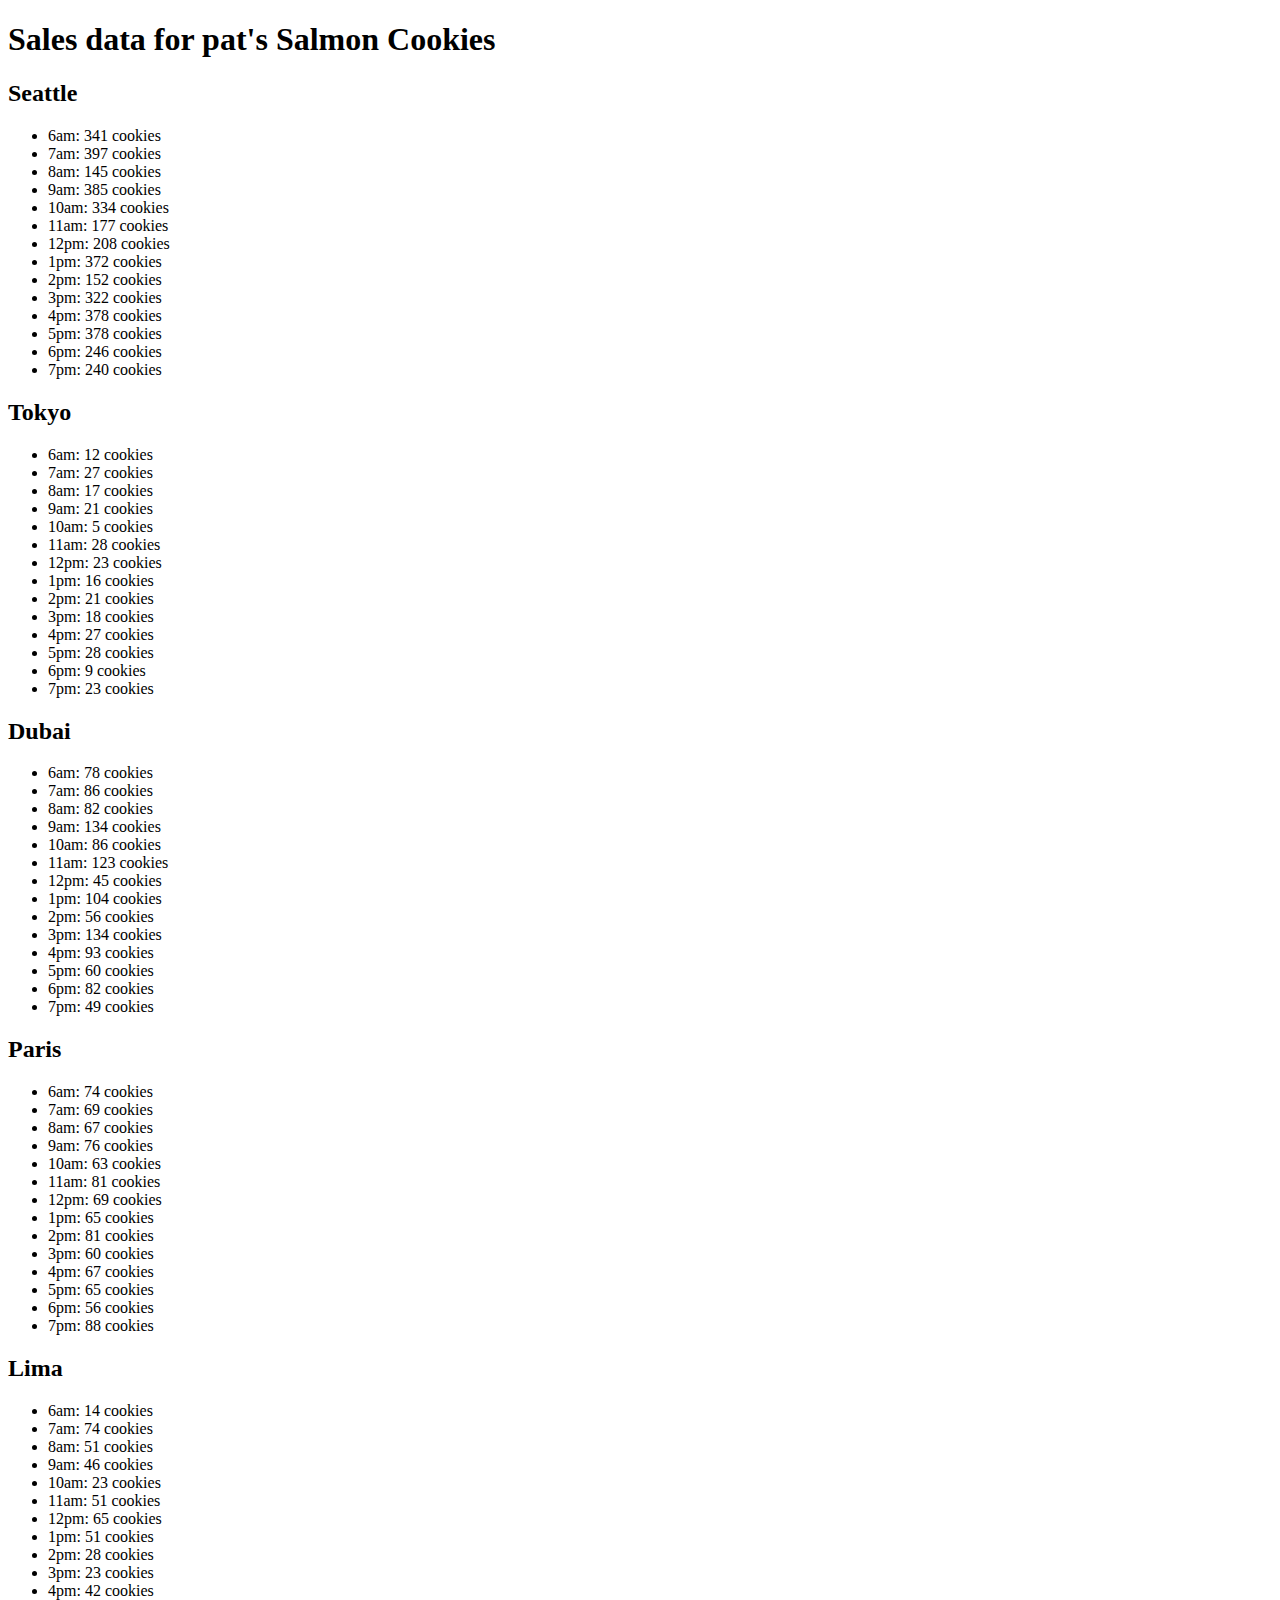
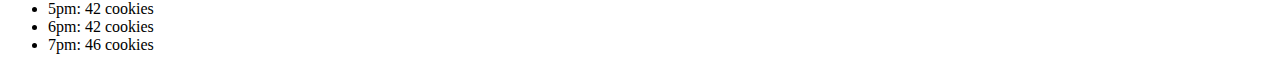
==== sales.html @ 0821b952 "lab-06" ====
<!DOCTYPE html>
<html lang="en">
<head>
    <meta charset="UTF-8">
    <meta http-equiv="X-UA-Compatible" content="IE=edge">
    <meta name="viewport" content="width=device-width, initial-scale=1.0">
    <title>Sales Data</title>
</head>
<body>
    <header>
        <h1>Sales data for pat's Salmon Cookies</h1>
    </header>
    <main>
        <div id="sales">

        </div>
    </main>
    <footer>

    </footer>
    <script src="./js/app.js"></script>
   
    
</body>
</html>
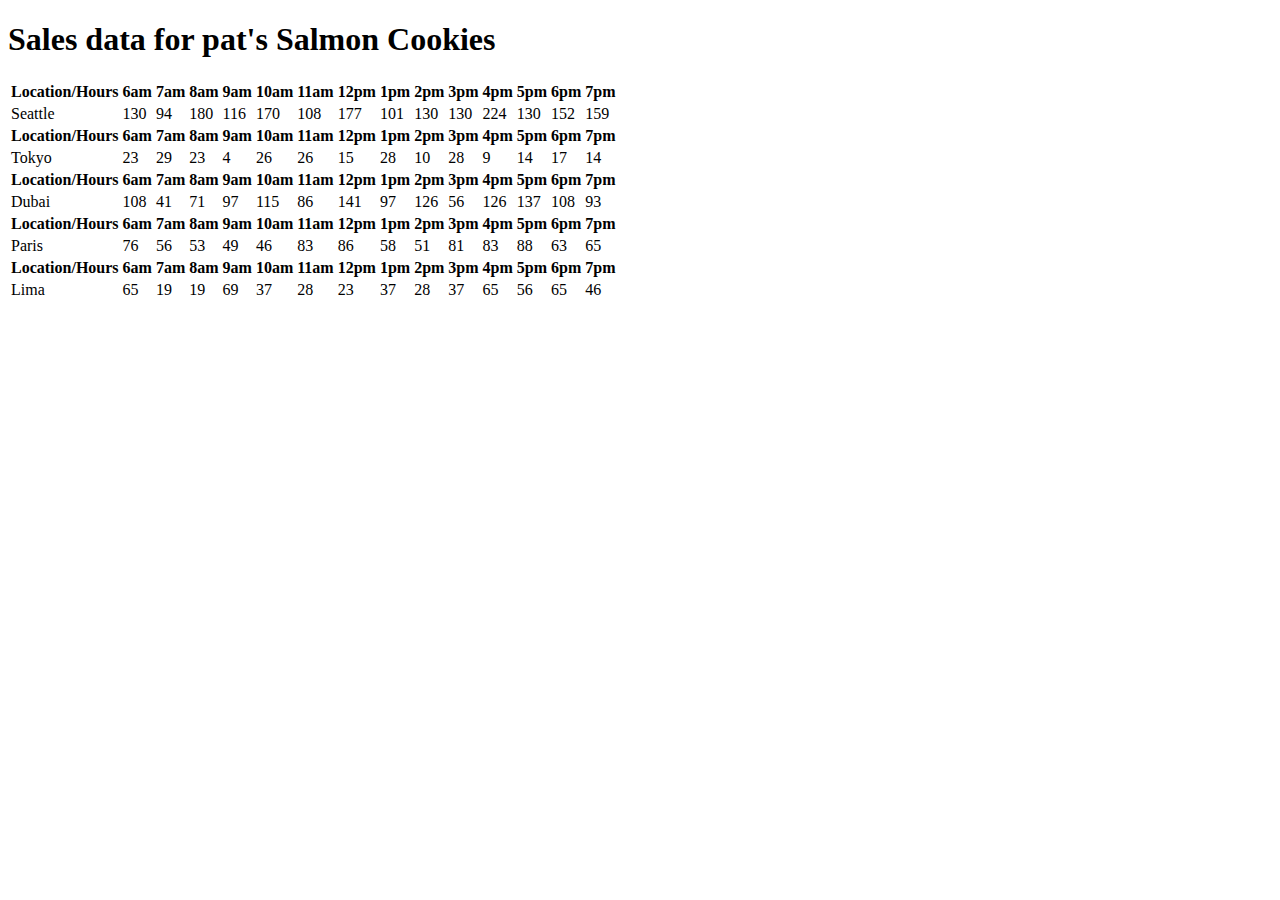
==== commit ab5f55c1: "lab 07" ====
--- a/sales.html
+++ b/sales.html
@@ -11,9 +11,9 @@
         <h1>Sales data for pat's Salmon Cookies</h1>
     </header>
     <main>
-        <div id="sales">
+        <article id="sales">
 
-        </div>
+        </article>
     </main>
     <footer>
 
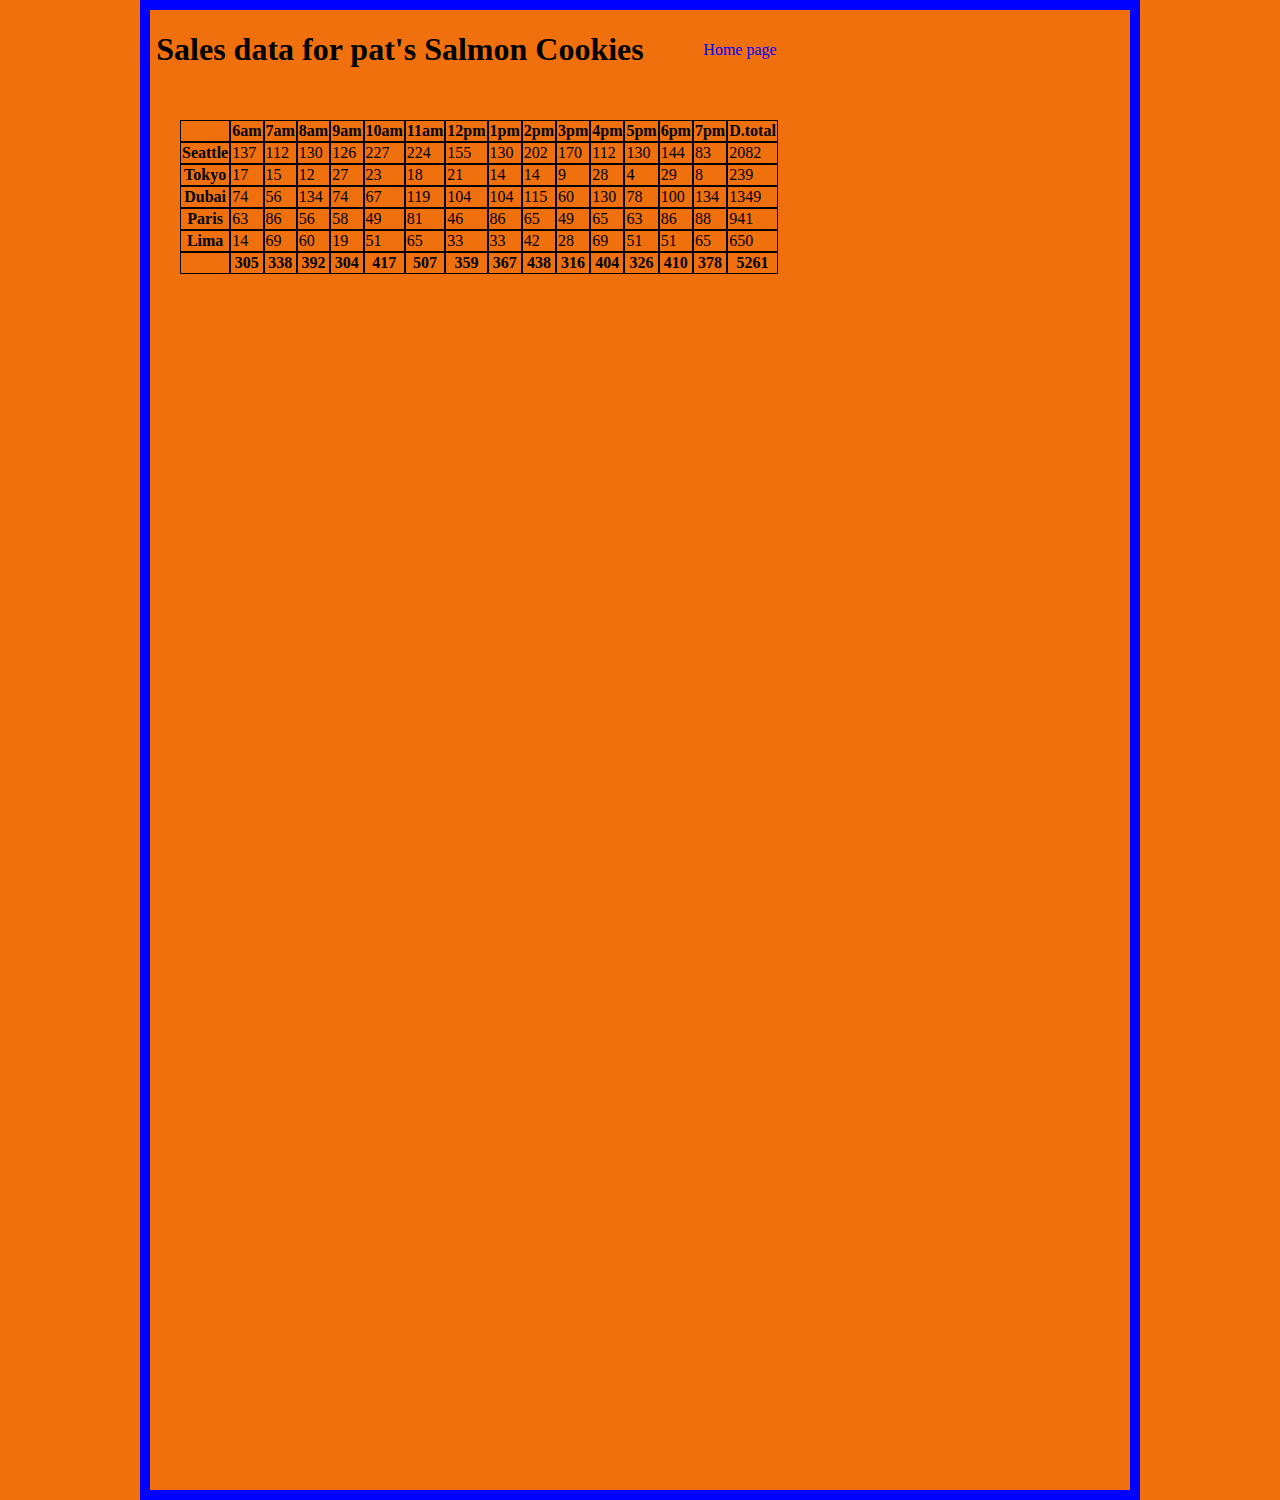
==== commit 23643c82: "css & html" ====
--- a/sales.html
+++ b/sales.html
@@ -5,10 +5,12 @@
     <meta http-equiv="X-UA-Compatible" content="IE=edge">
     <meta name="viewport" content="width=device-width, initial-scale=1.0">
     <title>Sales Data</title>
+    <link rel="stylesheet" href="./css/style.css">
 </head>
 <body>
     <header>
-        <h1>Sales data for pat's Salmon Cookies</h1>
+        <h1 id="salesPage">Sales data for pat's Salmon Cookies</h1>
+        <a id="index" href="./index.html">Home page</a>
     </header>
     <main>
         <article id="sales">
--- a/css/style.css
+++ b/css/style.css
@@ -0,0 +1,91 @@
+*,
+*::after,
+*::before {
+  box-sizing: border-box;
+}
+
+body {
+   width: 1000px;
+   height: 1500px;
+    border: 10px solid blue;
+    margin:auto;
+    background-color: #f0700e;
+    
+}
+
+main {
+    padding: 30px;
+}
+
+footer {
+    padding: 30px;
+}
+
+a {
+    text-decoration: none;
+    color:blue;
+}
+
+header {
+    display: grid;
+    grid-template-columns: 200px auto auto;
+    align-items: center;
+}
+
+header nav {
+    text-align: center;
+}
+
+header h1 {
+    text-align: center;
+}
+
+header nav p{
+    padding: 0px 20px ;
+}
+header nav a {
+    padding: 10px 10px;
+    display: inline-block;
+    transition: 300ms;
+}
+
+header nav a:hover {
+    color: #f0700e;
+    background-color: blue;
+
+}
+
+
+.location {
+    padding: 50px;
+}
+
+.img-section {
+    display: grid;
+    grid-template-columns: auto auto;
+    gap: 30px;
+}
+
+section img {
+    width: 400px;
+    height: 200px;
+}
+
+
+
+tr th {
+    border: 1px solid black;
+}
+
+tr td {
+    border: 1px solid black;
+}
+
+#salesPage {
+    display: grid;
+    grid-template-columns: 500px ;
+}
+
+#index {
+    text-align: right;
+}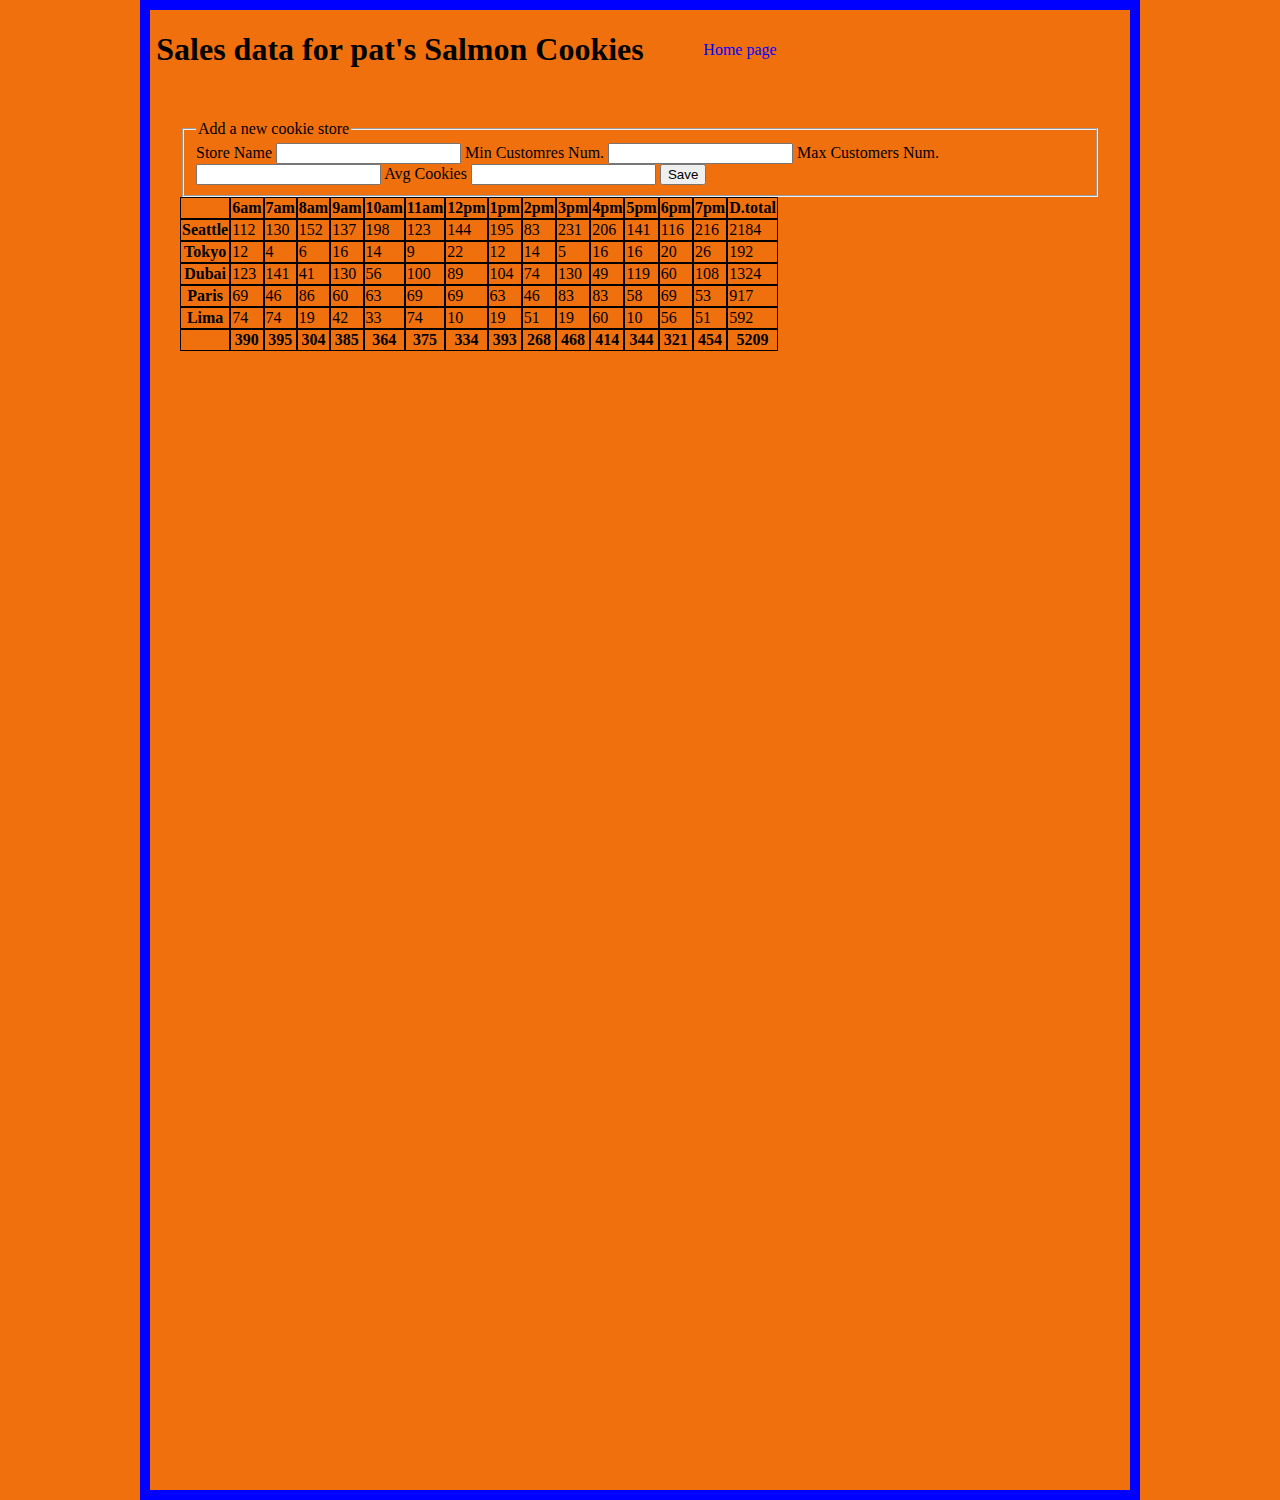
==== commit 870f9545: "lab 09" ====
--- a/sales.html
+++ b/sales.html
@@ -1,5 +1,6 @@
 <!DOCTYPE html>
 <html lang="en">
+
 <head>
     <meta charset="UTF-8">
     <meta http-equiv="X-UA-Compatible" content="IE=edge">
@@ -7,12 +8,34 @@
     <title>Sales Data</title>
     <link rel="stylesheet" href="./css/style.css">
 </head>
+
 <body>
     <header>
         <h1 id="salesPage">Sales data for pat's Salmon Cookies</h1>
         <a id="index" href="./index.html">Home page</a>
     </header>
     <main>
+
+        <fieldset>
+            <legend>Add a new cookie store</legend>
+           <form id="storeForm">
+               <label for="name">Store Name</label>
+               <input type="text" id="name">
+
+               <label for="minCustomres">Min Customres Num.</label>
+               <input type="number" id="minCustomres">
+
+               <label for="maxCustomers">Max Customers Num.</label>
+               <input type="number" id="maxCustomers">
+
+               <label for="avgCookies">Avg Cookies</label>
+               <input type="number" id="avgCookies" step="any">
+
+               <input type="submit" value="Save">
+           </form>
+        </fieldset>
+
+
         <article id="sales">
 
         </article>
@@ -21,7 +44,8 @@
 
     </footer>
     <script src="./js/app.js"></script>
-   
-    
+
+
 </body>
+
 </html>--- a/css/style.css
+++ b/css/style.css
@@ -1,6 +1,5 @@
-*,
-*::after,
-*::before {
+
+* {
   box-sizing: border-box;
 }
 
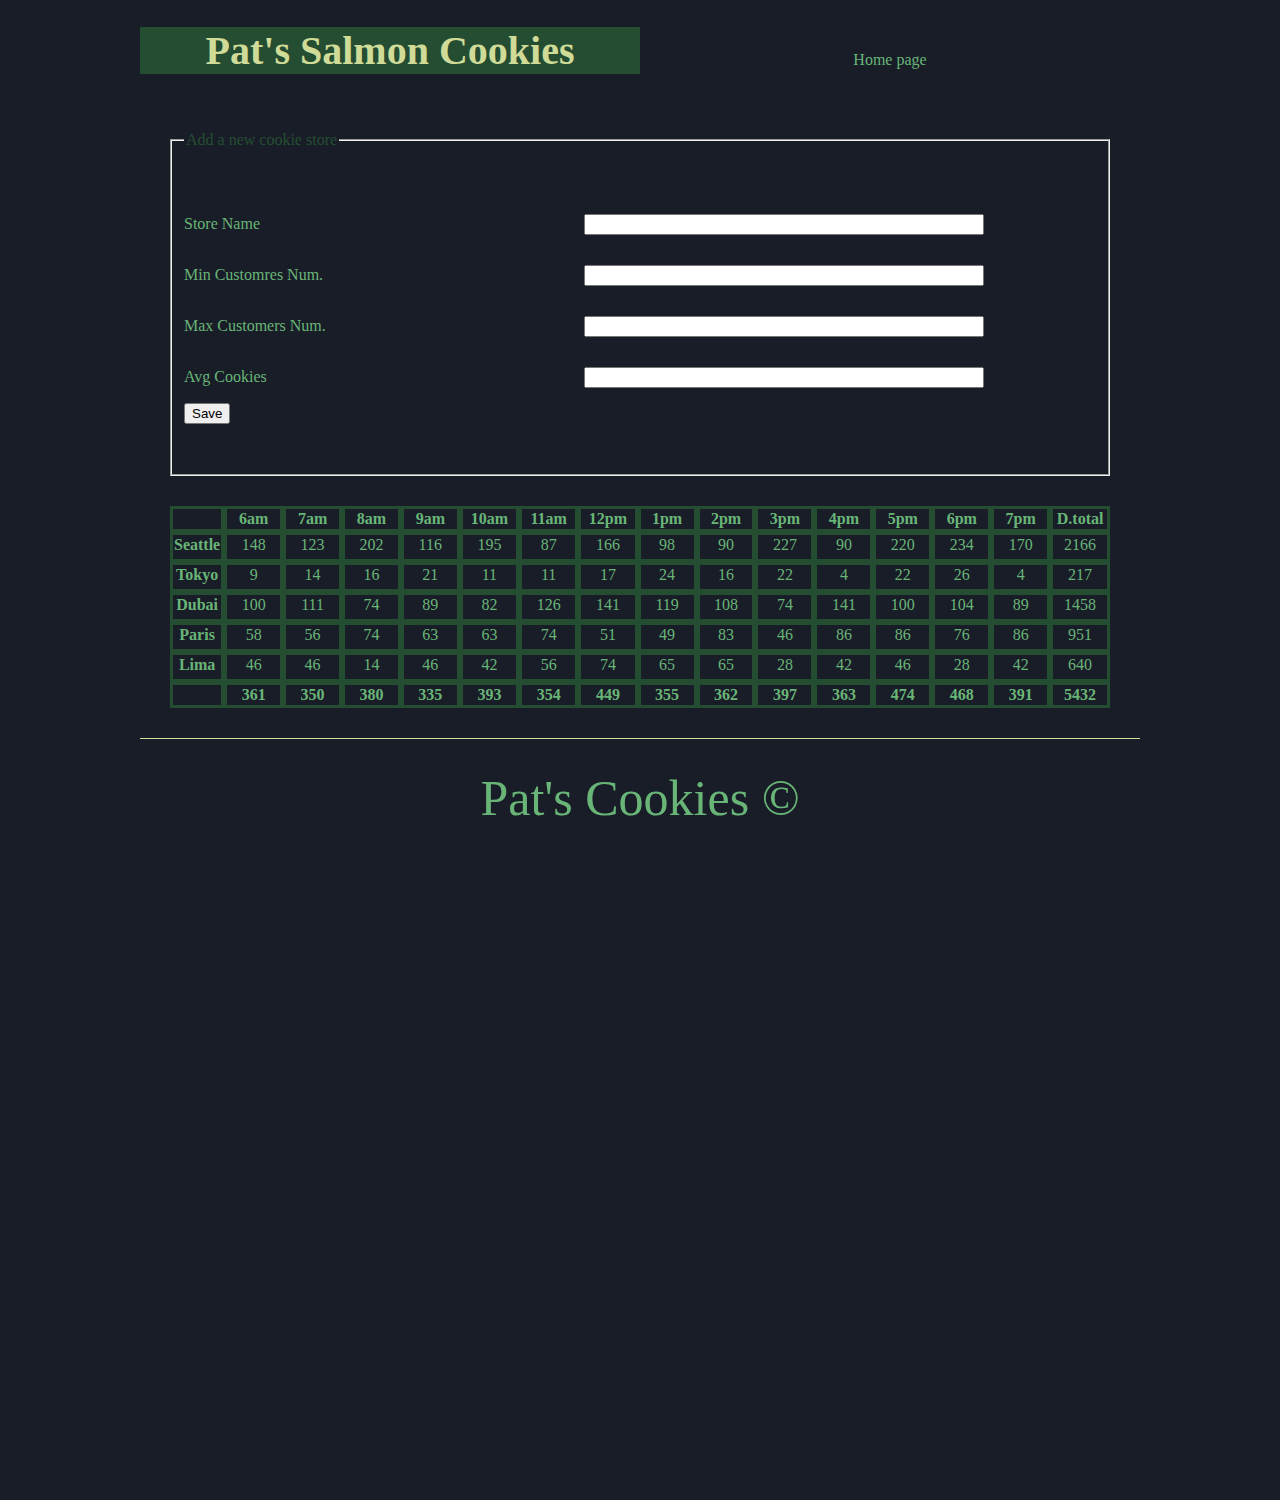
==== commit e3640ec4: "lab 10 edit" ====
--- a/sales.html
+++ b/sales.html
@@ -11,27 +11,37 @@
 
 <body>
     <header>
-        <h1 id="salesPage">Sales data for pat's Salmon Cookies</h1>
+        <h1 id="salesPage"> Pat's Salmon Cookies</h1>
+      <nav>
         <a id="index" href="./index.html">Home page</a>
+      </nav>  
     </header>
     <main>
 
         <fieldset>
             <legend>Add a new cookie store</legend>
            <form id="storeForm">
-               <label for="name">Store Name</label>
-               <input type="text" id="name">
 
-               <label for="minCustomres">Min Customres Num.</label>
+            <nav>
+                <label for="name">Store Name</label>
+                <input type="text" id="name">
+            </nav>
+            <nav>
+                <label for="minCustomres">Min Customres Num.</label>
                <input type="number" id="minCustomres">
-
-               <label for="maxCustomers">Max Customers Num.</label>
+            </nav>
+            <nav>
+                <label for="maxCustomers">Max Customers Num.</label>
                <input type="number" id="maxCustomers">
-
-               <label for="avgCookies">Avg Cookies</label>
+            </nav>
+            <nav>
+                <label for="avgCookies">Avg Cookies</label>
                <input type="number" id="avgCookies" step="any">
-
-               <input type="submit" value="Save">
+            </nav>
+            
+                <input type="submit" value="Save">
+            
+               
            </form>
         </fieldset>
 
@@ -41,7 +51,7 @@
         </article>
     </main>
     <footer>
-
+        Pat's Cookies &copy;
     </footer>
     <script src="./js/app.js"></script>
 
--- a/css/style.css
+++ b/css/style.css
@@ -6,9 +6,17 @@
 body {
    width: 1000px;
    height: 1500px;
-    border: 10px solid blue;
-    margin:auto;
-    background-color: #f0700e;
+   margin:auto;
+   background-color: #181D27;
+    
+    
+}
+
+h1 {
+    color: #D0DB97;
+    font-size: 40px;
+    text-align: center;
+    align-items: center;
     
 }
 
@@ -16,53 +24,78 @@
     padding: 30px;
 }
 
-footer {
-    padding: 30px;
-}
 
 a {
     text-decoration: none;
-    color:blue;
+    color: #69B578;
+    padding: 10px 10px;
+    display: inline-block;
+    transition: 300ms;
+   
 }
 
 header {
     display: grid;
-    grid-template-columns: 200px auto auto;
+    grid-template-columns: 500px 500px;
     align-items: center;
 }
 
+footer{
+    border-top: 1px solid #D0DB97;
+    text-align: center;
+    align-items: center;
+    font-size: 50px;
+    padding-top: 30px;
+    color: #69B578;
+}
+
+
 header nav {
     text-align: center;
+    padding-top: 20px;
+    align-items: center;
 }
 
 header h1 {
     text-align: center;
+    background-color: #254D32;
+    
 }
 
 header nav p{
     padding: 0px 20px ;
-}
-header nav a {
-    padding: 10px 10px;
-    display: inline-block;
-    transition: 300ms;
+    color: #69B578;
 }
 
-header nav a:hover {
-    color: #f0700e;
-    background-color: blue;
+
+a:hover {
+    color: #69B578;
+    background-color: #D0DB97;
 
 }
 
 
 .location {
-    padding: 50px;
+    margin: auto;
+    padding-top: 70px;
+    padding-bottom: 70px;
+    color: #69B578;
+    font-size: 28px;
+    font-style: Arial (sans-serif);
+
+
 }
 
 .img-section {
     display: grid;
     grid-template-columns: auto auto;
     gap: 30px;
+    padding: 20px;
+   
+}
+
+img {
+    border: 5px solid #D0DB97;
 }
 
 section img {
@@ -73,11 +106,21 @@
 
 
 tr th {
-    border: 1px solid black;
+    border: 3px solid #254D32;
+    color: #69B578;
+    height: 25px;
+    width: 50;
+    align-items: center;
+    text-align: center;
 }
 
 tr td {
-    border: 1px solid black;
+    border: 3px solid #254D32;
+    color: #69B578;
+    height: 30px;
+    width: 60px;
+    align-items: center;
+    text-align: center;
 }
 
 #salesPage {
@@ -85,6 +128,41 @@
     grid-template-columns: 500px ;
 }
 
-#index {
-    text-align: right;
-}+
+
+
+table {
+    font-style: Arial (sans-serif);
+   
+}
+
+p {
+    font-style: Times New Roman (serif);
+}
+
+legend {
+    color: #254D32;
+}
+
+form {
+    color: #69B578;
+}
+
+fieldset {
+    padding-top: 50px;
+    padding-bottom: 50px;
+    margin: auto;
+}
+
+form nav {
+    display: grid;
+    grid-template-columns: 400px 400px;
+    align-items: center; 
+    padding-top: 15px;
+    padding-bottom: 15px;
+}
+
+article {
+    margin: auto;
+    padding-top: 30px;
+}
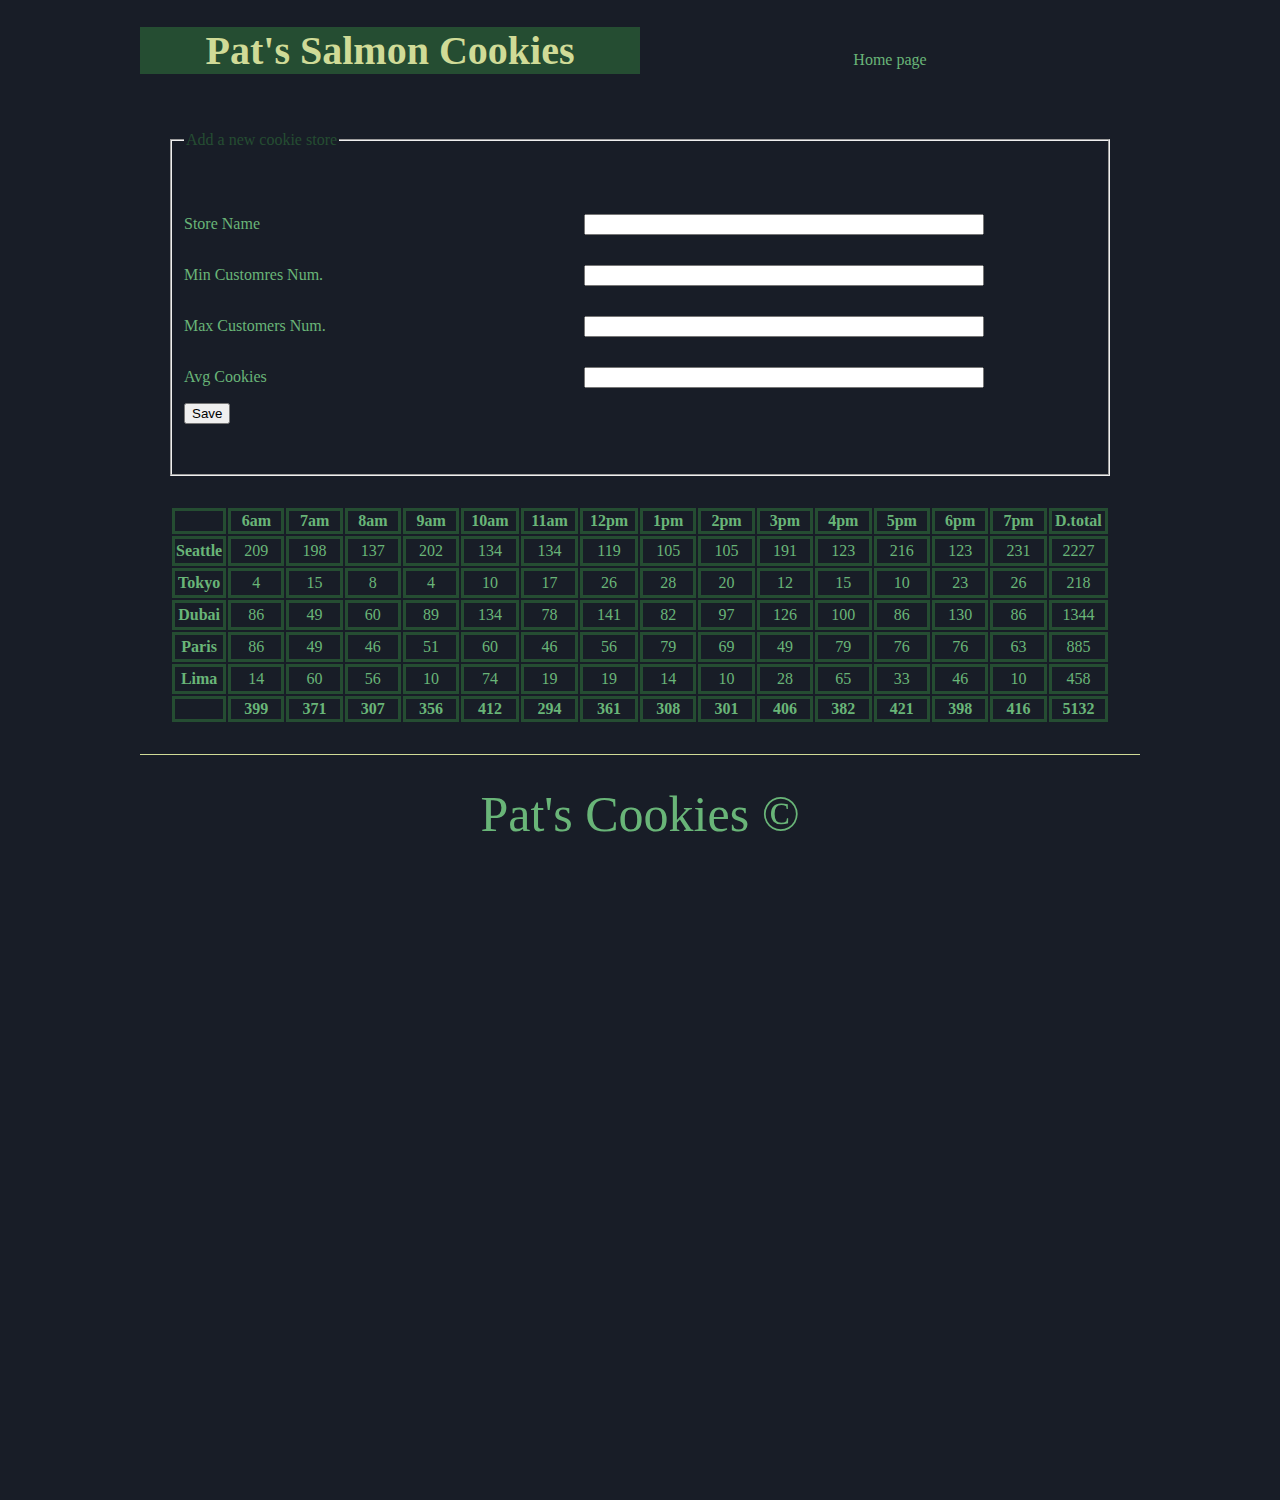
==== commit faafc25c: "table edit" ====
--- a/sales.html
+++ b/sales.html
@@ -46,9 +46,9 @@
         </fieldset>
 
 
-        <article id="sales">
+        <table id="sales">
 
-        </article>
+        </table>
     </main>
     <footer>
         Pat's Cookies &copy;
--- a/css/style.css
+++ b/css/style.css
@@ -162,7 +162,7 @@
     padding-bottom: 15px;
 }
 
-article {
+table {
     margin: auto;
     padding-top: 30px;
 }
